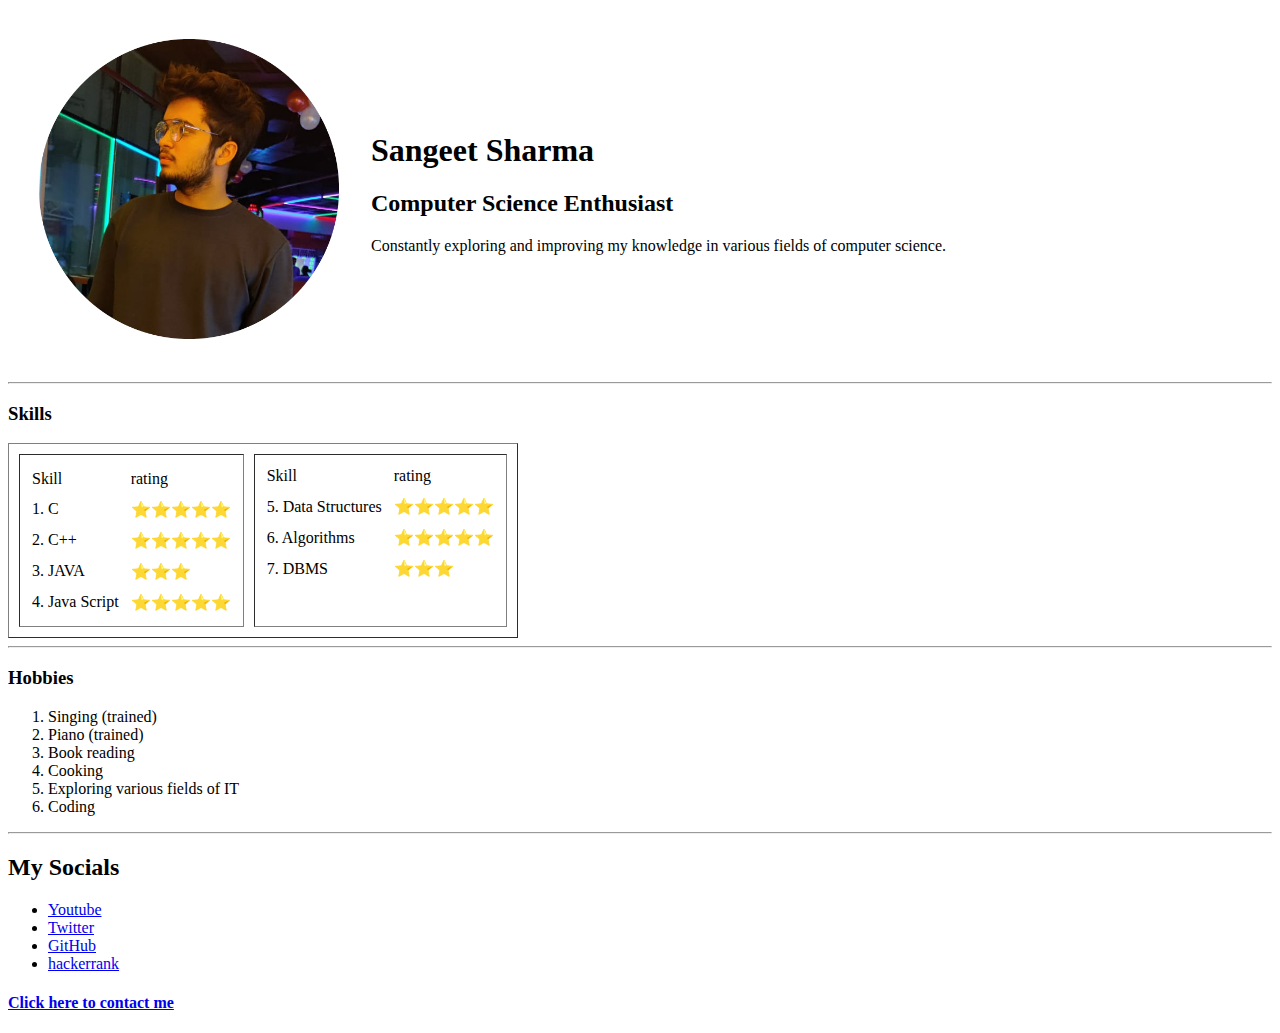
==== index.html @ 47e5e37c "added a new work" ====
<!DOCTYPE html>
<html>
    <head>
        <meta charset="utf-8">
        <meta http-equiv="X-UA-Compatible" content="IE=edge">
        <title>Sangeet's Personal Website</title>
        <meta name="description" content="">
        <meta name="viewport" content="width=device-width, initial-scale=1">
        <link rel="stylesheet" href="">
    </head>
    <body>
        
        <header>
            <table cellspacing = "30">
                <td>
                    <img src="profile_pic.png" alt="my display pic"  height="300" width="300">  
                </td>
                <td>
                    <h1>Sangeet Sharma</h1>
                    <h2>
                        <strong>Computer Science Enthusiast</strong>
                    </h2>
                    <p> 
                        Constantly exploring and improving my knowledge in various fields of computer science. 
                    </p>
                    <div>
                </td>
            </table>
            
        </header>
        
        <hr>
        <main>
            
            <div><h3>
                Skills
            </h3>
    <table cellspacing = "10" border = "1">
        <tr>
            <td>
            <table cellspacing = "10">
                <thead><tr><td>Skill</td> <td>rating</td></tr>
                </thead>
                <tbody>
                    <tr><td>1. C </td><td>⭐⭐⭐⭐⭐</td></tr>
                    <tr><td>2. C++</td><td>⭐⭐⭐⭐⭐</td></tr>
                    <tr><td>3. JAVA</td><td>⭐⭐⭐</td></tr>
                    <tr><td>4. Java Script<td>⭐⭐⭐⭐⭐</td></tr>
                </tbody>
            </table>
            </td>
            <td>
                <table cellspacing = "10">
                    <thead><tr><td>Skill</td> <td>rating</td></tr></thead>
                    <tbody>
                        <tr><td>5. Data Structures</td><td>⭐⭐⭐⭐⭐</td></tr>
                        <tr><td>6. Algorithms</td><td>⭐⭐⭐⭐⭐</td></tr>
                        <tr><td>7. DBMS</td><td>⭐⭐⭐</td></tr>
                        <tr><td></td><td></td></tr>
                        <tr><td></td><td></td></tr>
                        <tr><td></td><td></td></tr>
                    </tbody>
                </table>
            </td>
        </tr>
    </table>
        </div>
            <hr>
        <div>
            <h3>
                Hobbies
            </h3>
        <ol>
            <li>Singing (trained)</li>
            <li>Piano (trained)</li>
            <li>Book reading</li>
            <li>Cooking</li>
            <li>Exploring various fields of IT</li>
            <li>Coding</li>
        </ul>
        </div><hr>
        
        <footer>
            <h2>My Socials</h2>
            <ul>
                <li><a href="https://www.youtube.com/channel/UCuVLG0wiYbjToH9G-ba9VHA" target=”_blank”>Youtube</a></li>
                <li><a href="https://twitter.com/Sangeetsharma24" target="_blank">Twitter</a></li>
                <li><a href="https://github.com/sangeetsharma24" target="_blank">GitHub</a></li>
                <li><a href="https://www.hackerrank.com/sangeetsharma24" target="_blank">hackerrank</a></li>
            </ul>
            <a href="contactme.html" target="_blank"><h4>Click here to contact me</h4></a>
        </footer>
            
        </main>
       
    </body>
</html>
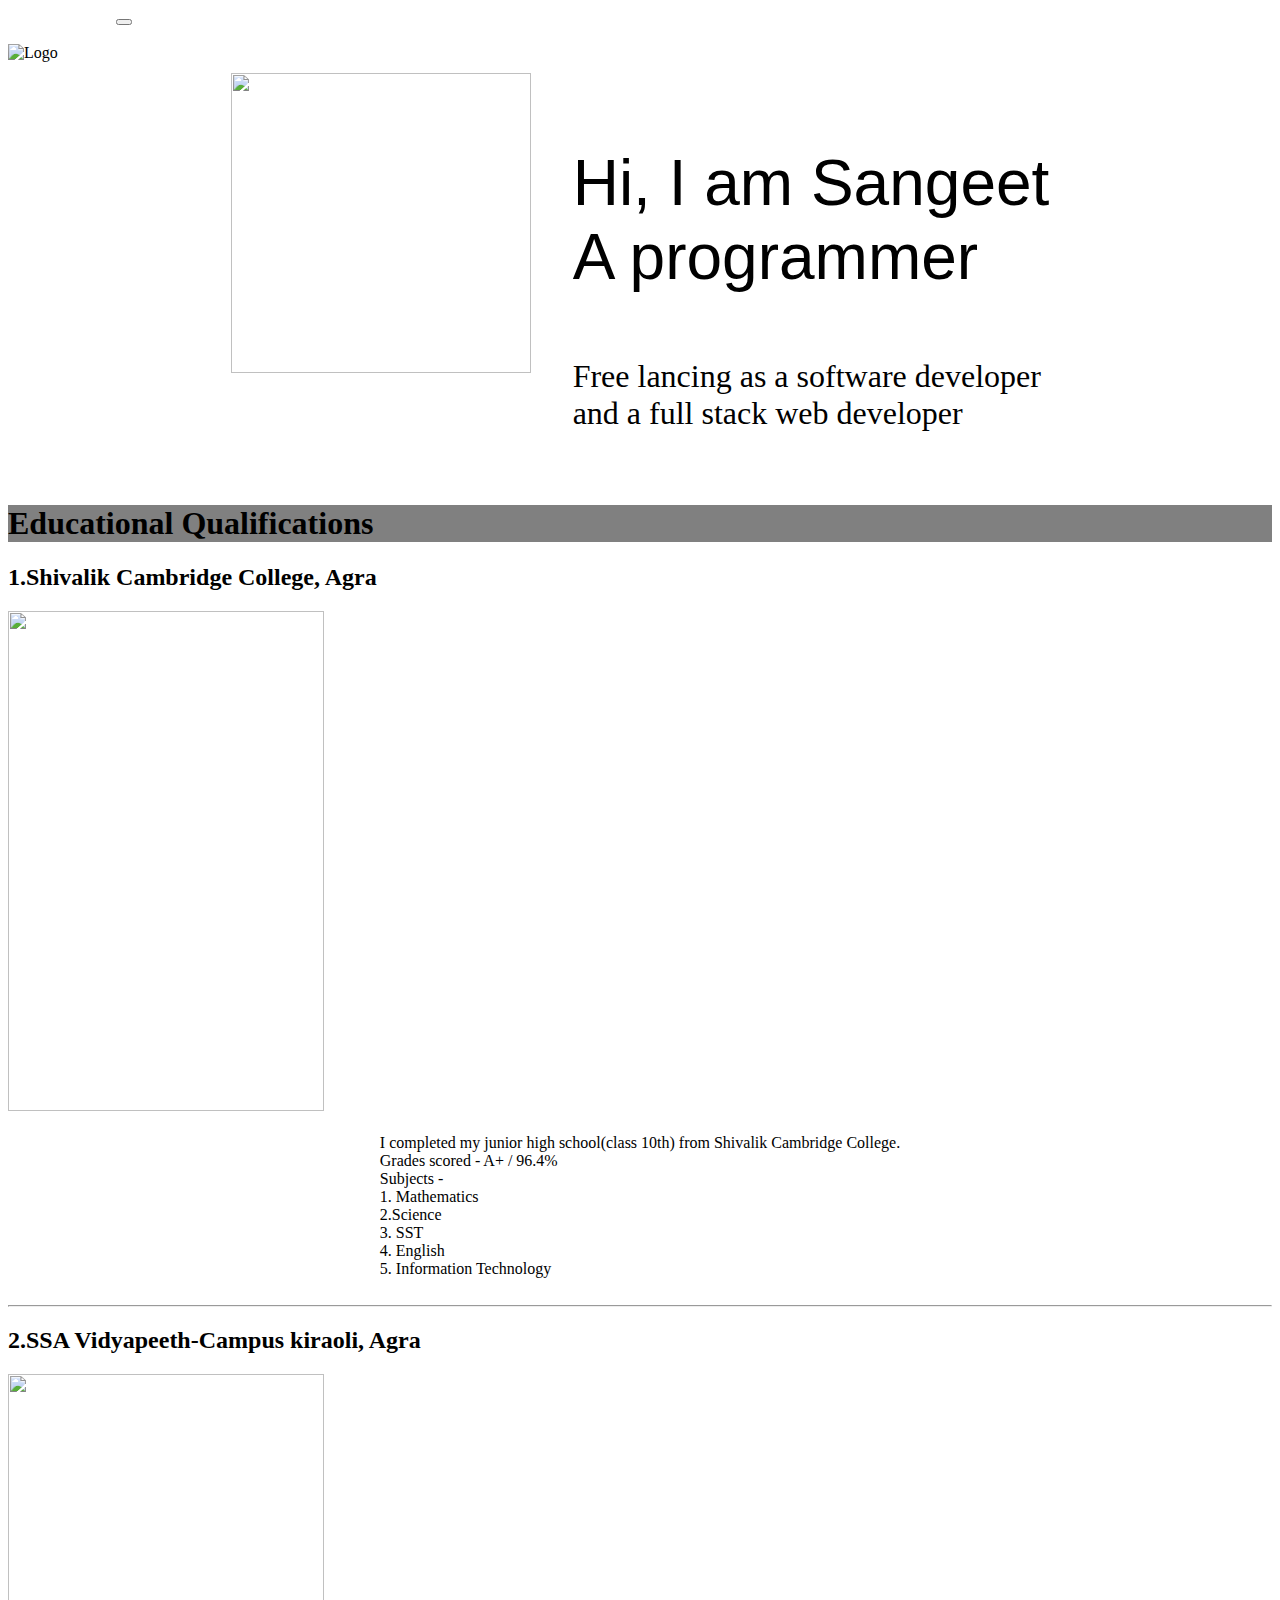
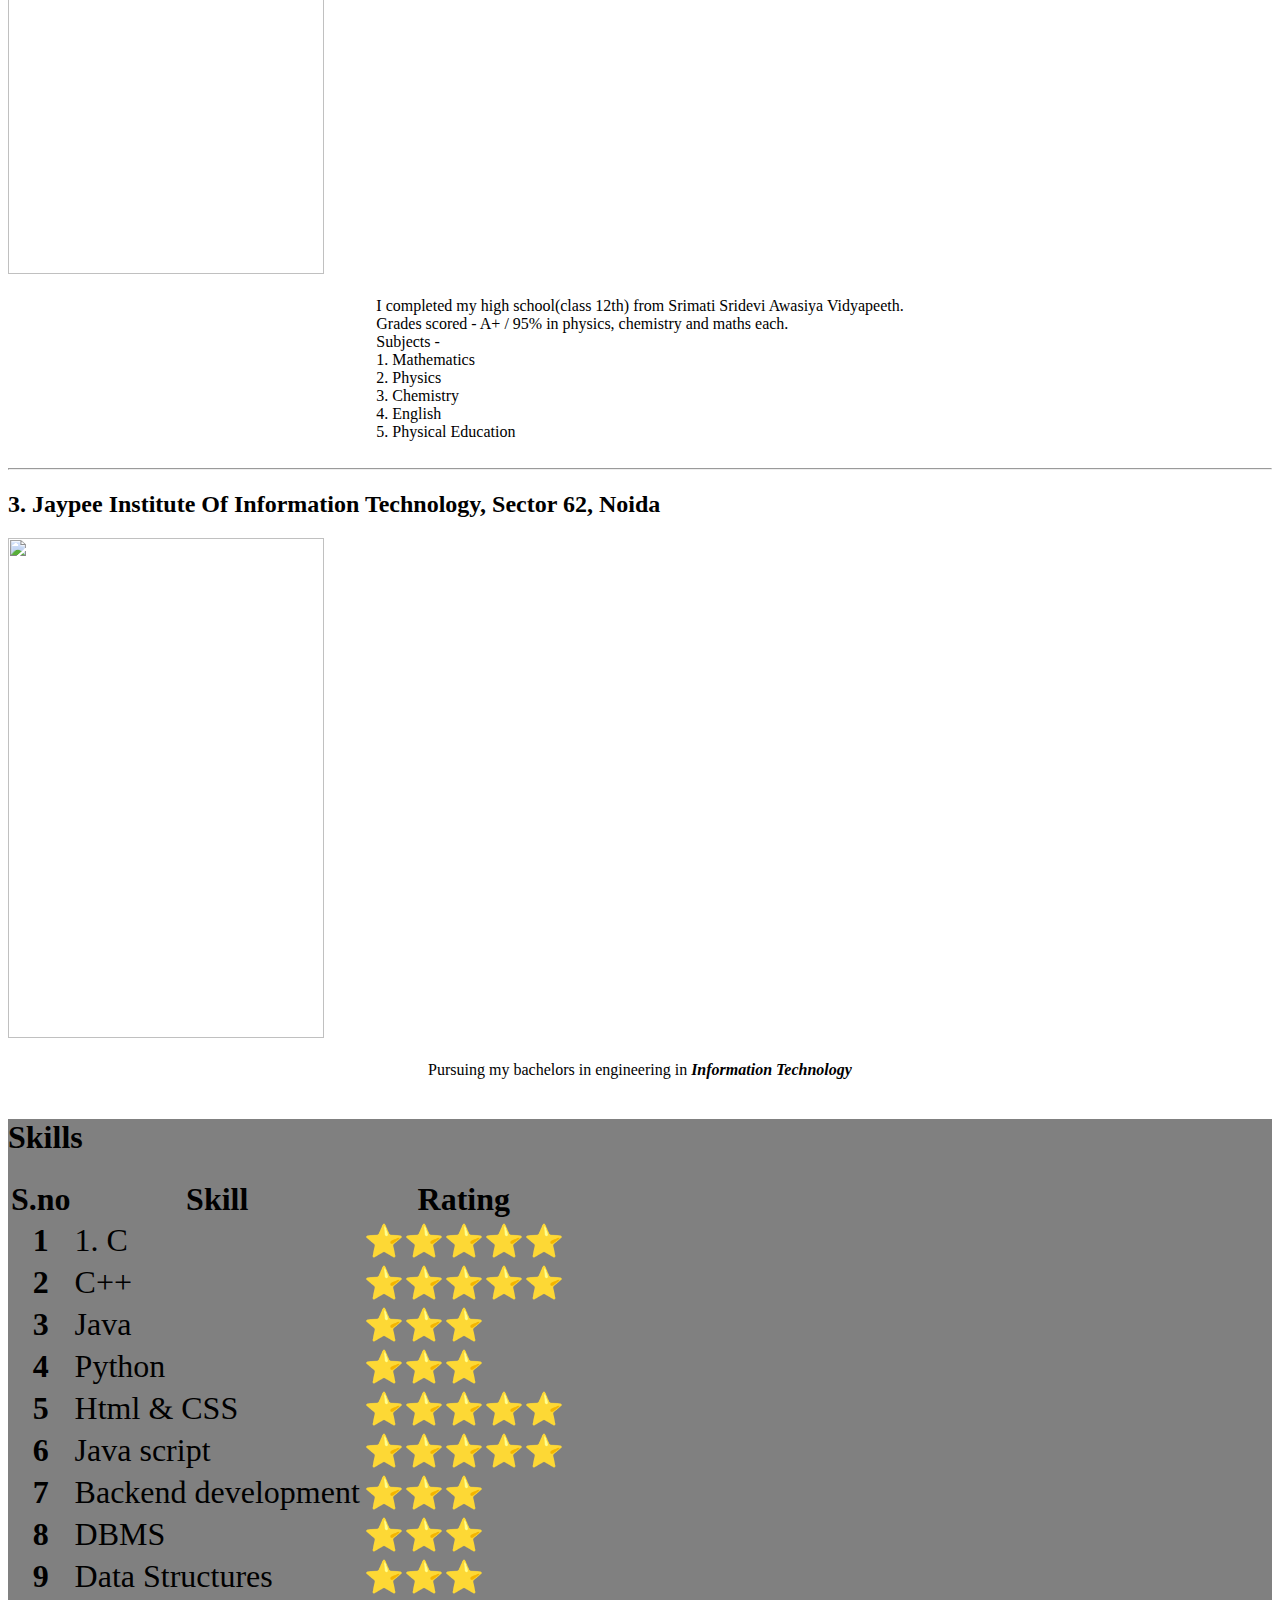
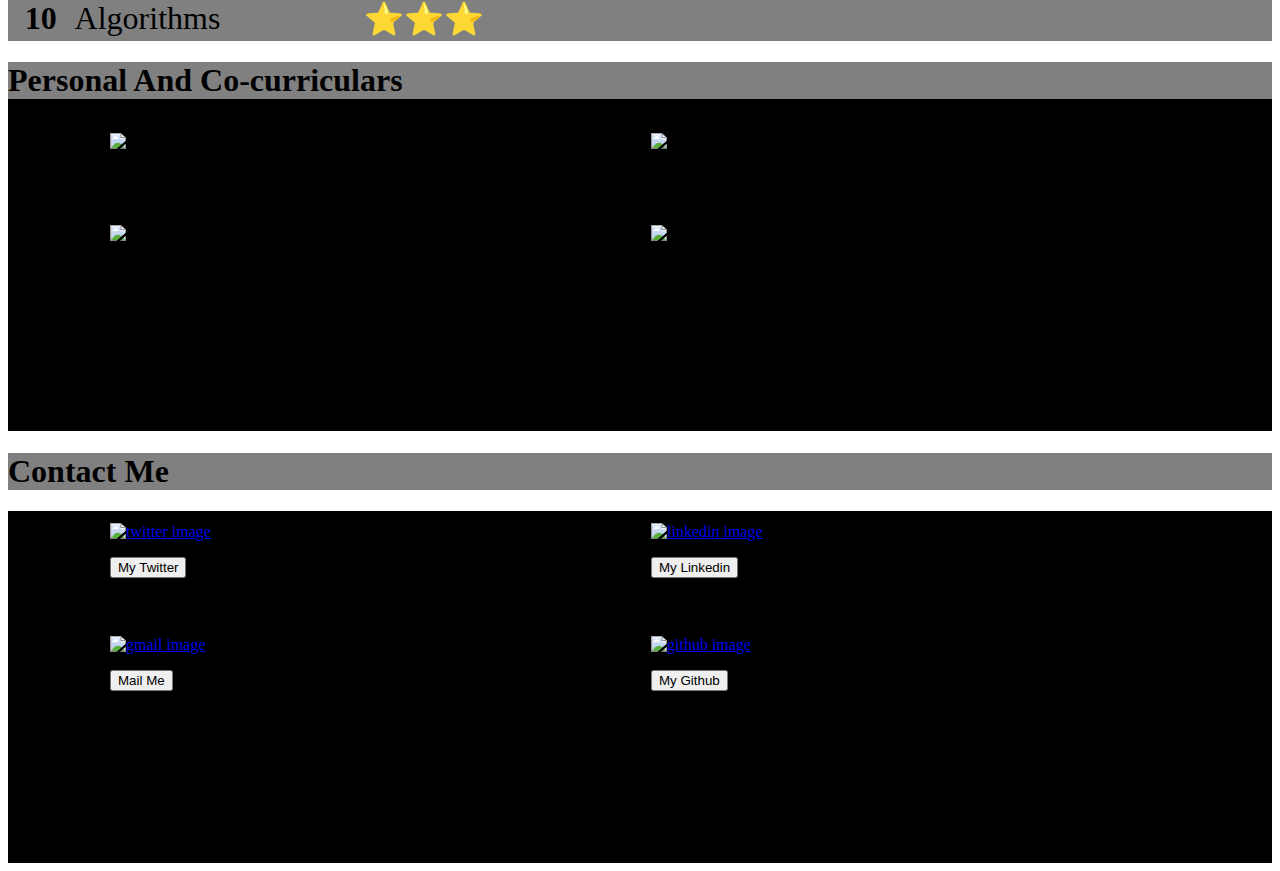
==== commit ae0259e6: "updating my index.html using css and bootstrap" ====
--- a/index.html
+++ b/index.html
@@ -1,97 +1,247 @@
 <!DOCTYPE html>
-<html>
-    <head>
-        <meta charset="utf-8">
-        <meta http-equiv="X-UA-Compatible" content="IE=edge">
-        <title>Sangeet's Personal Website</title>
-        <meta name="description" content="">
-        <meta name="viewport" content="width=device-width, initial-scale=1">
-        <link rel="stylesheet" href="">
-    </head>
-    <body>
-        
-        <header>
-            <table cellspacing = "30">
-                <td>
-                    <img src="profile_pic.png" alt="my display pic"  height="300" width="300">  
-                </td>
-                <td>
-                    <h1>Sangeet Sharma</h1>
-                    <h2>
-                        <strong>Computer Science Enthusiast</strong>
-                    </h2>
-                    <p> 
-                        Constantly exploring and improving my knowledge in various fields of computer science. 
+<html lang="en">
+
+<head>
+  <meta charset="UTF-8">
+  <meta http-equiv="X-UA-Compatible" content="IE=edge">
+  <meta name="viewport" content="width=device-width, initial-scale=1.0">
+  <link href="	https://cdn.jsdelivr.net/npm/bootstrap@5.2.0-beta1/dist/css/bootstrap.min.css" rel="stylesheet"
+    integrity="sha384-0evHe/X+R7YkIZDRvuzKMRqM+OrBnVFBL6DOitfPri4tjfHxaWutUpFmBp4vmVor" crossorigin="anonymous">
+  <link rel="stylesheet" href="styles.css">
+  <title>Sangeet's Intro Page</title>
+</head>
+
+<body>
+    <nav class="navbar sticky-top navbar-expand-lg bg-dark">
+      <div class="container-fluid">
+        <a class="navbar-brand" style="color: white;">Sangeet Sharma</a>
+        <button class="navbar-toggler" type="button" data-bs-toggle="collapse" data-bs-target="#navbarNavAltMarkup"
+          aria-controls="navbarNavAltMarkup" aria-expanded="false" aria-label="Toggle navigation">
+          <span class="navbar-toggler-icon"></span>
+        </button>
+        <div class="collapse navbar-collapse" id="navbarNavAltMarkup" style="opacity: 0.75;">
+          <div class="navbar-nav">
+            <a class="nav-link active" aria-current="page" href="#home" style="color: white;">Home</a>
+            <a class="nav-link" href="#Education" style="color: white;">Education</a>
+            <a class="nav-link" href="#skills" style="color: white;">Skills</a>
+            <a class="nav-link" href="#personal" style="color: white;">Personal</a>
+            <a class="nav-link" href="#contactme" style="color: white;">Contact me</a>
+          </div>
+        </div>
+      </div>
+    </nav>
+  <section id="home" style="background-image: url(https://i.pinimg.com/originals/dc/87/f0/dc87f0bb831ec0cc7d6b395965178553.jpg)">
+    
+    <main>
+      <div>
+        <img src="images/personal/Logo.png" alt="Logo" class="logo">
+      </div>
+      <div>
+        <table style="margin: auto;" cellspacing="10" style="margin: auto;
+        text-align: left;">
+          <tr>
+            <td> <img src="images/personal/pp3.jpg" height="300px" width="300px" class="profilepic" style="margin-bottom: 100px; margin-right: 30px;"></td>
+            <td><p style="color:black; font: 4em sans-serif; text-align: left;" >Hi, I am Sangeet <br> A programmer</p>
+            <p style="font-size: 2em;">Free lancing as a software developer<br>and a full stack web developer</p></td>
+          </tr>
+        </table>
+      </div>
+    </section>
+      <section id="Education">
+        <div class="education">
+          <h1 style="background-color: grey; position:sticky;" >Educational Qualifications</h1>
+          <h2>1.Shivalik Cambridge College, Agra</h2>
+              <img src="images/education/shivalik1.jpg" height="500px" width="50%">
+              <table style="margin: auto;
+              text-align: left;">
+                <tr>
+                  <td>
+                    <p>I completed my junior high school(class 10th) from Shivalik Cambridge College.<br>
+                      Grades scored - A+ / 96.4%<br>
+                      Subjects - <br>
+                      1. Mathematics<br>2.Science<br>3. SST<br>4. English<br>5. Information Technology
                     </p>
-                    <div>
-                </td>
-            </table>
-            
-        </header>
-        
-        <hr>
-        <main>
-            
-            <div><h3>
-                Skills
-            </h3>
-    <table cellspacing = "10" border = "1">
-        <tr>
-            <td>
-            <table cellspacing = "10">
-                <thead><tr><td>Skill</td> <td>rating</td></tr>
-                </thead>
-                <tbody>
-                    <tr><td>1. C </td><td>⭐⭐⭐⭐⭐</td></tr>
-                    <tr><td>2. C++</td><td>⭐⭐⭐⭐⭐</td></tr>
-                    <tr><td>3. JAVA</td><td>⭐⭐⭐</td></tr>
-                    <tr><td>4. Java Script<td>⭐⭐⭐⭐⭐</td></tr>
-                </tbody>
-            </table>
-            </td>
-            <td>
-                <table cellspacing = "10">
-                    <thead><tr><td>Skill</td> <td>rating</td></tr></thead>
-                    <tbody>
-                        <tr><td>5. Data Structures</td><td>⭐⭐⭐⭐⭐</td></tr>
-                        <tr><td>6. Algorithms</td><td>⭐⭐⭐⭐⭐</td></tr>
-                        <tr><td>7. DBMS</td><td>⭐⭐⭐</td></tr>
-                        <tr><td></td><td></td></tr>
-                        <tr><td></td><td></td></tr>
-                        <tr><td></td><td></td></tr>
-                    </tbody>
+                  </td>
+                </tr>
+              </table>
+             <hr>
+                <h2>2.SSA Vidyapeeth-Campus kiraoli, Agra</h2>
+                <img src="images/education/Smt Sridevi Awasiya Vidyapeeth-Campus.jpg" height="500px" width="50%">
+                <table style="margin: auto;
+                text-align: left;">
+                  <tr>
+                    <td>
+                      <p>I completed my high school(class 12th) from Srimati Sridevi Awasiya Vidyapeeth.<br>
+                        Grades scored - A+ / 95% in physics, chemistry and maths each.<br>
+                        Subjects - <br>
+                        1. Mathematics<br>2. Physics<br>3. Chemistry<br>4. English<br>5. Physical Education
+                      </p>
+                    </td>
+                  </tr>
                 </table>
-            </td>
-        </tr>
-    </table>
-        </div>
-            <hr>
-        <div>
-            <h3>
-                Hobbies
-            </h3>
-        <ol>
-            <li>Singing (trained)</li>
-            <li>Piano (trained)</li>
-            <li>Book reading</li>
-            <li>Cooking</li>
-            <li>Exploring various fields of IT</li>
-            <li>Coding</li>
-        </ul>
-        </div><hr>
-        
-        <footer>
-            <h2>My Socials</h2>
-            <ul>
-                <li><a href="https://www.youtube.com/channel/UCuVLG0wiYbjToH9G-ba9VHA" target=”_blank”>Youtube</a></li>
-                <li><a href="https://twitter.com/Sangeetsharma24" target="_blank">Twitter</a></li>
-                <li><a href="https://github.com/sangeetsharma24" target="_blank">GitHub</a></li>
-                <li><a href="https://www.hackerrank.com/sangeetsharma24" target="_blank">hackerrank</a></li>
-            </ul>
-            <a href="contactme.html" target="_blank"><h4>Click here to contact me</h4></a>
-        </footer>
-            
-        </main>
-       
-    </body>
-</html>+                <hr>
+                  <h1 style="background-color: grey;"></h1>
+                  <h2>3. Jaypee Institute Of Information Technology, Sector 62, Noida</h2>
+                      <img src="images/education/gallery_15935206071.jpg" height="500px" width="50%">
+                      <table style="margin: auto;
+                      text-align: left;">
+                        <tr>
+                          <td>
+                            <p>
+                              Pursuing my bachelors in engineering in <i><b>Information Technology</b></i>
+                            </p>
+                          </td>
+                        </tr>
+                      </table>
+        </section>
+        <section id="skills" style="background-color: grey; ">
+          <h1 style="background-color: grey; ">Skills</h1>
+          <table class="table table-borderless table-dark" style="font-size: 2em; padding-bottom: 0%; margin-bottom: 0%;">
+            <thead>
+              <tr>
+                <th scope="col">S.no</th>
+                <th scope="col">Skill</th>
+                <th scope="col">Rating</th>
+              </tr>
+            </thead>
+            <tbody>
+              <tr>
+                <th scope="row">1</th>
+                <td>1. C</td>
+                <td>⭐⭐⭐⭐⭐</td>
+              </tr>
+              <tr>
+                <th scope="row">2</th>
+                <td>C++</td>
+                <td>⭐⭐⭐⭐⭐</td>
+              </tr>
+              <tr>
+                <th scope="row">3</th>
+                <td >Java</td>
+                <td>⭐⭐⭐</td>
+              </tr>
+              <tr>
+                <th scope="row">4</th>
+                <td >Python</td>
+                <td>⭐⭐⭐</td>
+              </tr>
+              <tr>
+                <th scope="row">5</th>
+                <td >Html & CSS</td>
+                <td>⭐⭐⭐⭐⭐</td>
+              </tr>
+              <tr>
+                <th scope="row">6</th>
+                <td >Java script</td>
+                <td>⭐⭐⭐⭐⭐</td>
+              </tr>
+              <tr>
+                <th scope="row">7</th>
+                <td >Backend development</td>
+                <td>⭐⭐⭐</td>
+              </tr>
+              <tr>
+                <th scope="row">8</th>
+                <td >DBMS</td>
+                <td>⭐⭐⭐</td>
+              </tr>
+              <tr>
+                <th scope="row">9</th>
+                <td>Data Structures</td>
+                <td>⭐⭐⭐</td>
+              </tr>
+              <tr>
+                <th scope="row">10</th>
+                <td >Algorithms</td>
+                <td>⭐⭐⭐</td>
+              </tr>
+              
+            </tbody>
+          </table>
+          </section>
+  <section id="personal" style="background-color: black; padding-bottom: 10%;">
+    <h1 style="background-color: grey;" >Personal And Co-curriculars</h1>
+    <table style="margin:auto;">
+      <tr>
+        <td  style ="padding: 10px;">
+          <div class="card" style="width: 33rem;">
+            <img src="https://cdn.mos.cms.futurecdn.net/Bk3zGPpxVvwD6JKVKKk9ZQ.jpg" height="296" class="card-img-top" alt="..." ">
+            <div class="card-body">
+              <p class="card-text">I love to play Synthesizer</p>
+            </div>
+          </div></td><td>
+            <div class="card" style="width: 33rem;">
+              <img src="https://i.pinimg.com/474x/5a/0c/17/5a0c17d22937df6b228fac8e256cae07.jpg" height="296px"class="card-img-top" alt="...">
+              <div class="card-body">
+                <p class="card-text">I am classically trained singer</p>
+              </div>
+            </div</td>
+      </tr>
+    </table>
+    <table style="margin:auto;">
+      <tr>
+        <td  style ="padding: 10px;">
+          <div class="card" style="width: 33rem;">
+            <img src="https://i.pinimg.com/474x/52/f2/4e/52f24e8a2cc83fb586afe210a820c5a7.jpg" height="296"class="card-img-top" alt="..." ">
+            <div class="card-body">
+              <p class="card-text">Foody / Love to try new stuff everyday</p>
+            </div>
+          </div></td><td>
+            <div class="card" style="width: 33rem;">
+              <img src="https://i.pinimg.com/474x/92/27/d8/9227d88e4b6b96757a4f2652f8eaa029.jpg" height="296"class="card-img-top" alt="...">
+              <div class="card-body">
+                <p class="card-text">Addicted to chess</p>
+              </div>
+            </div</td>
+      </tr>
+    </table>
+  </section>
+  <h1 style="background-color: grey;" >Contact Me</h1>
+  <section id="contactme" style="background-color: black; padding-bottom: 10%;">
+    <table style="margin:auto;">
+      <tr>
+        <td  style ="padding: 10px;">
+          <a href="https://twitter.com/Sangeetsharma24" target="_blank">
+            <div class="card" style="width: 33rem;">
+              <img src="images/twitter.jpg" height="296" class="card-img-top" alt="twitter image">
+              <div class="card-body">
+                <p class="card-text"><button type="button" class="btn btn-primary">My Twitter</button>
+                </p>
+              </div>
+            </div></a>></td><td>
+              <a href="https://www.linkedin.com/in/sangeetsharma24" target="_blank">
+                <div class="card" style="width: 33rem;">
+                  <img src="images/linkedin.jpg" height="296" class="card-img-top" alt="linkedin image">
+                  <div class="card-body">
+                    <p class="card-text"><button type="button" class="btn btn-primary">My Linkedin</button>
+                    </p>
+                  </div>
+                </div></a>></td>
+      </tr>
+    </table>
+    <table style="margin:auto;">
+      <tr>
+        <td  style ="padding: 10px;">
+          <a href="mailto:sangeetsharmaofficial@gmail.com" target="_blank">
+            <div class="card" style="width: 33rem;">
+              <img src="images/mail.png" height="296" class="card-img-top" alt="gmail image">
+              <div class="card-body">
+                <p class="card-text"><button type="button" class="btn btn-primary">Mail Me</button>
+                </p>
+              </div>
+            </div></a>></td><td>
+              <a href="https://github.com/sangeetsharma24" target="_blank">
+                <div class="card" style="width: 33rem;">
+                  <img src="images/github.jpg" height="296" class="card-img-top" alt="github image">
+                  <div class="card-body">
+                    <p class="card-text"><button type="button" class="btn btn-primary" >My Github</button>
+                    </p>
+                  </div>
+                </div></a>></td>
+      </tr>
+    </table>
+  </section>
+</main>
+</body>
+
+</html>
